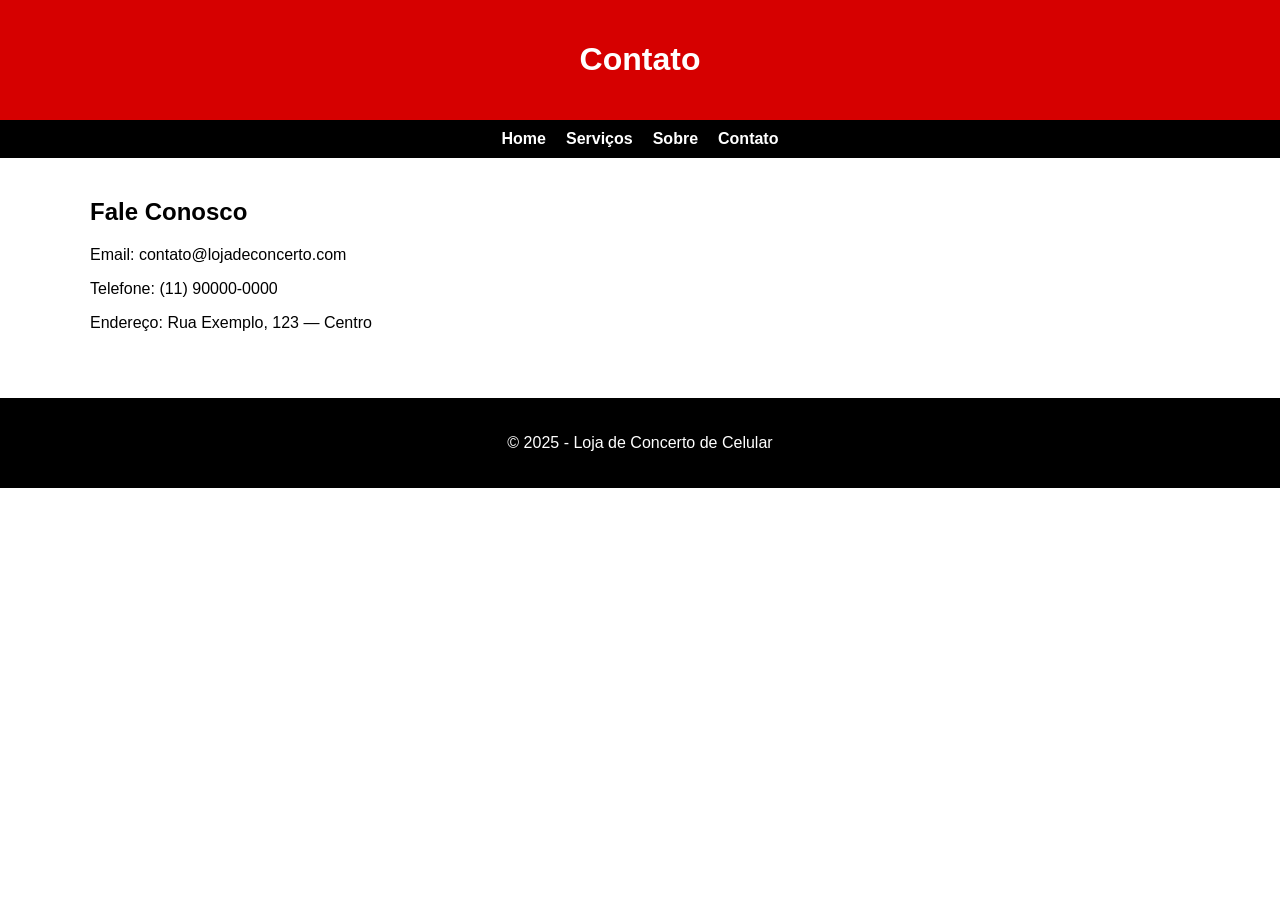
==== contato.html @ 47bbe78a "Upload das funcoes iniciais Não tem muitos detalhes por agora" ====
<!DOCTYPE html>
<html lang="pt-BR">
<head>
  <meta charset="UTF-8">
  <link rel="stylesheet" href="styles.css">
  <title>Contato - Loja de Concerto</title>
</head>
<body>

<header>
  <h1>Contato</h1>
</header>

<nav>
  <a href="index.html">Home</a>
  <a href="servicos.html">Serviços</a>
  <a href="sobre.html">Sobre</a>
  <a href="contato.html">Contato</a>
</nav>

<div class="container">
  <h2>Fale Conosco</h2>

  <p>Email: contato@lojadeconcerto.com</p>
  <p>Telefone: (11) 90000-0000</p>
  <p>Endereço: Rua Exemplo, 123 — Centro</p>
</div>

<footer>
  <p>© 2025 - Loja de Concerto de Celular</p>
</footer>

</body>
</html>
---- styles.css ----
/* ======== ESTILOS GERAIS ======== */
body {
  margin: 0;
  font-family: Arial, Helvetica, sans-serif;
  background-color: #ffffff; /* fundo branco */
  color: #000000;
}

header {
  background: #d60000; /* vermelho */
  color: white;
  padding: 20px;
  text-align: center;
}

nav {
  background: #000000; /* preto */
  padding: 10px;
  display: flex;
  justify-content: center;
  gap: 20px;
}

nav a {
  color: white;
  text-decoration: none;
  font-weight: bold;
}

nav a:hover {
  color: #d60000; /* vermelho */
}

.banner {
  background: #d60000;
  color: white;
  padding: 40px;
  text-align: center;
}

.container {
  max-width: 1100px;
  margin: auto;
  padding: 20px;
}

.card:hover {
  transform: translateY(-5px);
  box-shadow: 0 6px 15px rgba(0,0,0,0.2);
}

.cards {
  display: grid;
  grid-template-columns: repeat(auto-fit, minmax(250px, 1fr));
  gap: 20px;
  margin-top: 20px;
}

.card {
  background: #f5f5f5;
  border: 1px solid #ccc;
  padding: 20px;
  border-radius: 8px;
  text-align: center;
  transition: transform 0.3s ease, box-shadow 0.3s ease;
}

.card h3 {
  color: #d60000;
}

footer {
  background: #000000;
  color: white;
  text-align: center;
  padding: 20px;
  margin-top: 30px;
}

button {
  background: #d60000;
  color: white;
  border: none;
  padding: 10px 15px;
  border-radius: 5px;
  cursor: pointer;
  transition: background 0.3s ease, transform 0.2s ease;
}

button:hover {
  background: #a10000;
  transform: scale(1.05);
}

/* ======== MENU PARA TELAS MENORES ======== */
@media (max-width: 600px) {
  nav {
    flex-direction: column;
    gap: 10px;
    padding: 15px;
  }

  nav a {
    font-size: 18px;
  }
}

/* ======= AJUSTE DE BANNER PRA TELAS MENORES ======= */

@media (max-width: 600px) {
  .banner {
    padding: 20px;
  }

  .banner h2 {
    font-size: 22px;
  }

  .banner p {
    font-size: 16px;
  }
}

/* ======= AJUSTE DE MENU PRA TELAS MENORES ======= */

@media (max-width: 600px) {
  .cards {
    grid-template-columns: 1fr; /* Uma coluna apenas */
  }

  .card {
    padding: 15px;
  }
}

/* ======= AJUSTE DE TEXTO PRA TELAS MENORES ======= */

@media (max-width: 600px) {
  #contato p {
    font-size: 16px;
  }
}

/* ========= ANIMAÇÃO FADE-IN ========= */
.fade-in {
  opacity: 0;
  transform: translateY(20px);
  animation: fadeIn 0.8s forwards;
}

@keyframes fadeIn {
  to {
    opacity: 1;
    transform: translateY(0);
  }
}

/* Elemento escondido até aparecer no scroll */
.scroll-anim {
  opacity: 0;
  transform: translateY(30px);
  transition: 0.8s ease;
}

.scroll-anim.show {
  opacity: 1;
  transform: translateY(0);
}
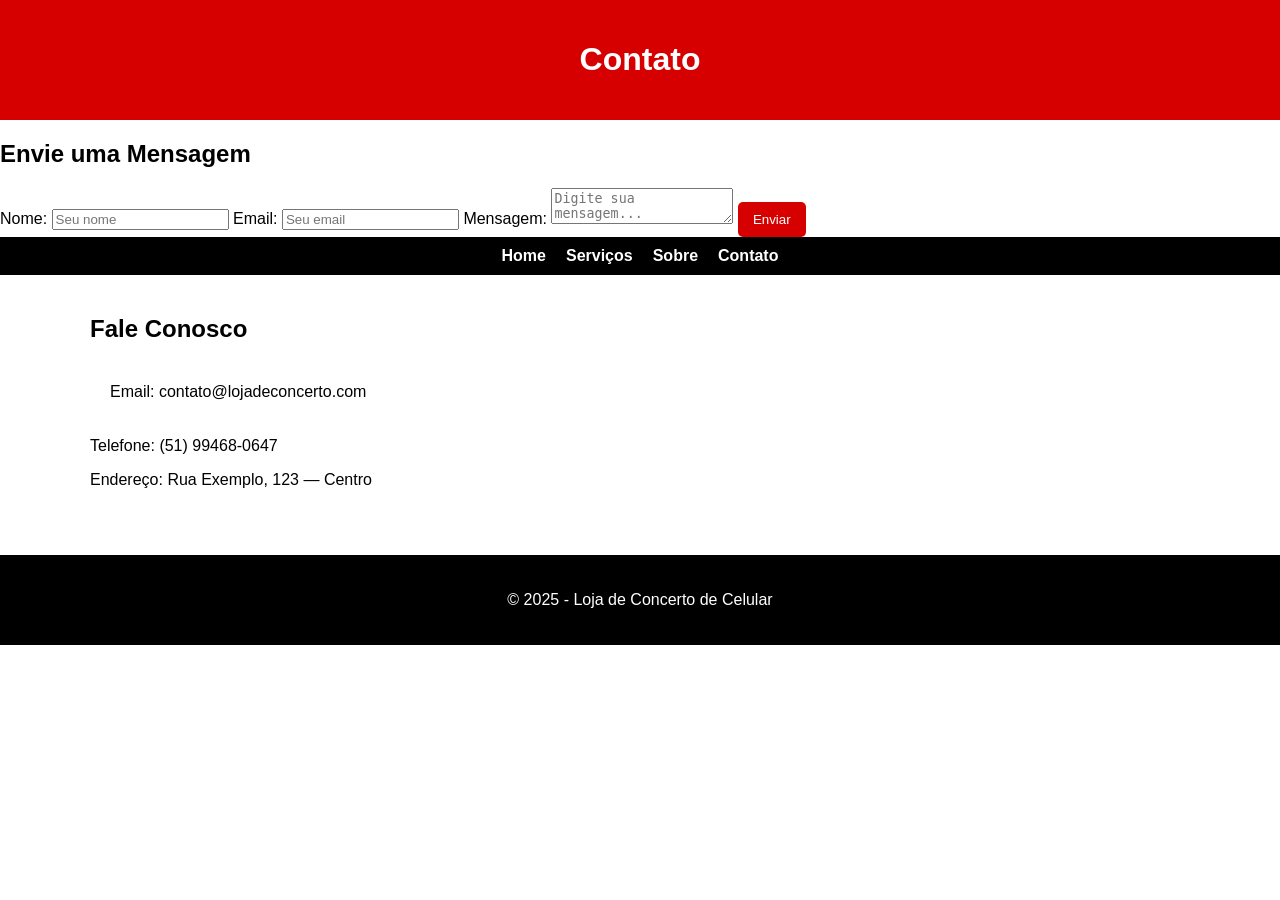
==== commit 93cba0dd: "Atualiação no site Atualização com uma melhoria da pagina inicial, melhoria da aba "contatos" e incl" ====
--- a/contato.html
+++ b/contato.html
@@ -11,6 +11,23 @@
   <h1>Contato</h1>
 </header>
 
+<div>
+<h2>Envie uma Mensagem</h2>
+
+  <form class="form-contato">
+    <label>Nome:</label>
+    <input type="text" placeholder="Seu nome" required>
+
+    <label>Email:</label>
+    <input type="email" placeholder="Seu email" required>
+
+    <label>Mensagem:</label>
+    <textarea placeholder="Digite sua mensagem..." required></textarea>
+
+    <button type="submit">Enviar</button>
+  </form>
+</div>
+
 <nav>
   <a href="index.html">Home</a>
   <a href="servicos.html">Serviços</a>
@@ -21,9 +38,9 @@
 <div class="container">
   <h2>Fale Conosco</h2>
 
-  <p>Email: contato@lojadeconcerto.com</p>
-  <p>Telefone: (11) 90000-0000</p>
-  <p>Endereço: Rua Exemplo, 123 — Centro</p>
+  <p class="email">Email: contato@lojadeconcerto.com</p>
+  <p class="telefone">Telefone: (51) 99468-0647</p>
+  <p class="endereço">Endereço: Rua Exemplo, 123 — Centro</p>
 </div>
 
 <footer>
@@ -31,4 +48,4 @@
 </footer>
 
 </body>
-</html>
+</html>
--- a/styles.css
+++ b/styles.css
@@ -167,3 +167,46 @@
   transform: translateY(0);
 }
 
+/* Logo da Loja */
+.logo {
+    width: 100px;
+    height: none;
+    display: block;
+}
+
+.email {
+    max-width: 1100px;
+  margin: auto;
+  padding: 20px;
+
+}
+
+/* Botão do Whatsapp */
+
+.whatsapp-float {
+  position: fixed;
+  bottom: 20px;   /* distância do fundo */
+  right: 20px;    /* distância da direita */
+  width: 55px;    /* tamanho do botão */
+  height: 55px;
+
+  background-color: #25d366;
+  border-radius: 50%;
+  box-shadow: 0 4px 12px rgba(0,0,0,0.25);
+
+  display: flex;
+  justify-content: center;
+  align-items: center;
+
+  text-decoration: none;
+  z-index: 9999;
+}
+
+.whatsapp-float img {
+  width: 32px;   /* tamanho do ícone */
+  height: 32px;
+  filter: brightness(0) invert(1); /* deixa o ícone branco */
+}
+
+
+
